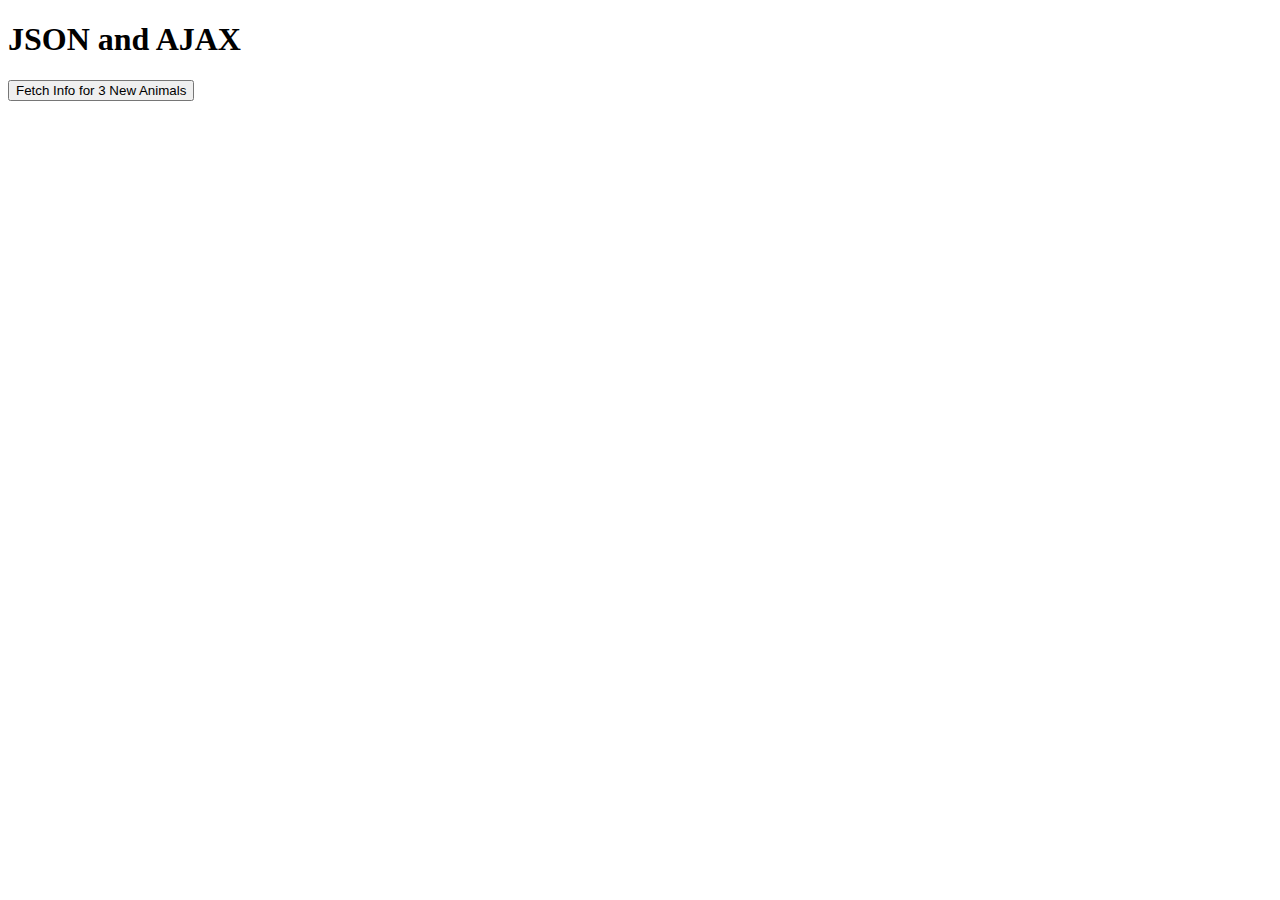
==== ajax.html @ 3575ec99 "Create ajax.html" ====
<!doctype html>
<html>
    <head>
        <title>Ajax</title>
        <!-- custom stylesheet -->
        <link rel="stylesheet" type="text/css" href="css/custom.css">

    </head>
    <body>
        <!-- header -->
        <header>
          <h1>JSON and AJAX</h1>
          <button id="btn">Fetch Info for 3 New Animals</button>
        </header>

        <!-- display animal info -->
        <div id="animal-info"></div>

    </body>
    <!-- custom javascript -->
    <script type="text/javascript" src="js/test.js"></script>
</html>
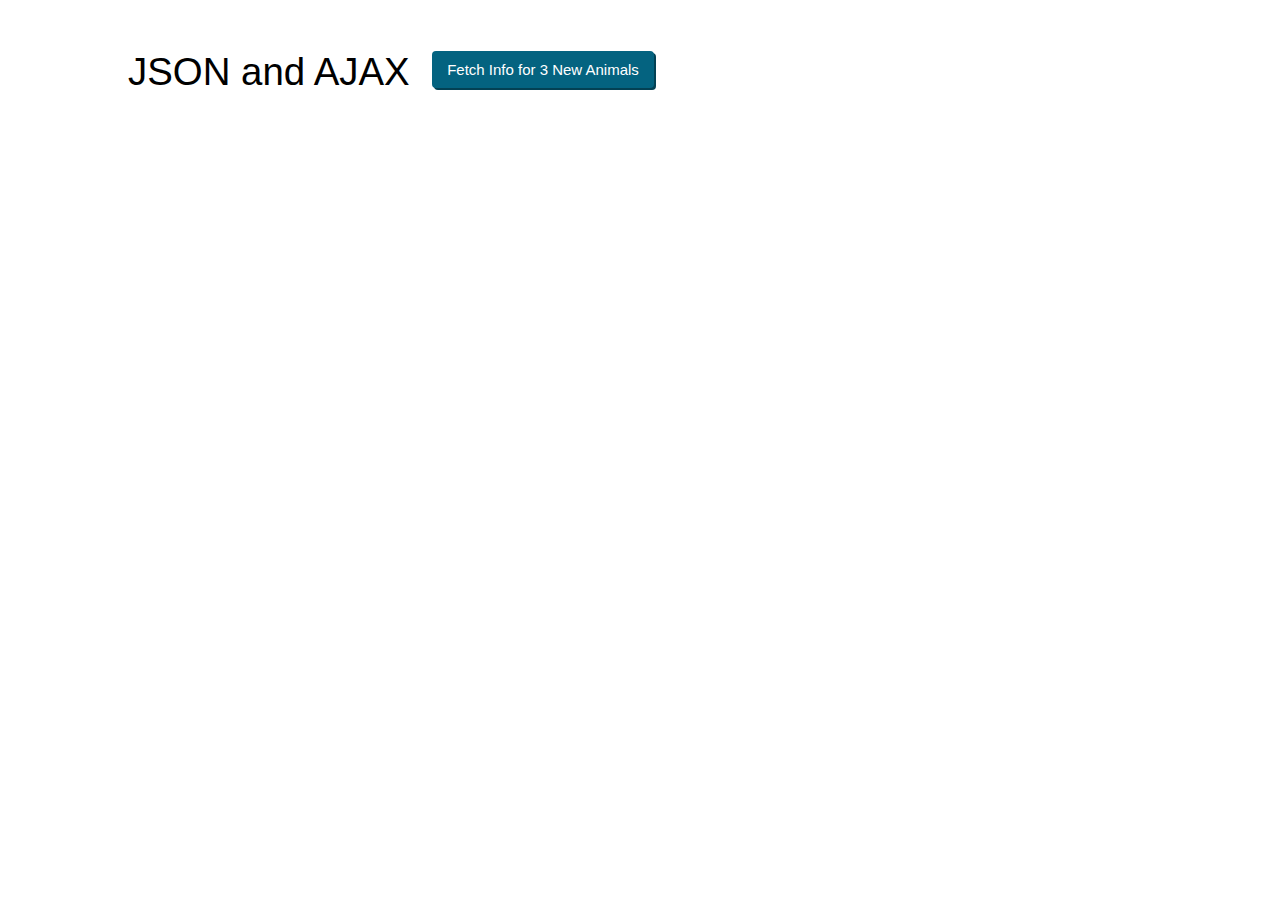
==== commit 8a817418: "Update ajax.html" ====
--- a/ajax.html
+++ b/ajax.html
@@ -3,7 +3,7 @@
     <head>
         <title>Ajax</title>
         <!-- custom stylesheet -->
-        <link rel="stylesheet" type="text/css" href="css/custom.css">
+        <link rel="stylesheet" type="text/css" href="custom.css">
 
     </head>
     <body>
@@ -18,5 +18,5 @@
 
     </body>
     <!-- custom javascript -->
-    <script type="text/javascript" src="js/test.js"></script>
+    <script type="text/javascript" src="custom.js"></script>
 </html>
--- a/custom.css
+++ b/custom.css
@@ -0,0 +1,60 @@
+/* custom stylesheet */
+html, body {
+  padding: 0;
+  margin: 0;
+}
+
+.hide-me {
+  visibility: hidden;
+  opacity: 0;
+  transform: scale(.75);
+}
+
+h1 {
+  margin-top: 0;
+  font-size: 2.4em;
+  font-weight: normal;
+  display: inline-block;
+}
+
+body {
+  font-family: Helvetica, sans-serif;
+  padding: 50px 10%;
+}
+
+button {
+  background-color: #046380;
+  color: #FFF;
+  border: none;
+  padding: 10px 15px;
+  font-size: 15px;
+  border-radius: 4px;
+  cursor: pointer;
+  outline: none;
+  box-shadow: 2px 2px 0 #034154;
+  margin-bottom: 10px;
+  margin-left: 18px;
+  transition: opacity .4s ease-out, transform .4s ease-out, visibility .4s ease-out;
+  position: relative;
+  top: -10px;
+}
+
+button:hover {
+  background-color: #034F66;
+}
+
+button:active {
+  background-color: #034154;
+  box-shadow: none;
+  position: relative;
+  top: -8px;
+  left: 2px;
+}
+
+p {
+  padding: 4px 0 2px 8px;
+  line-height: 1.7;
+  border-bottom: 1px dotted #DDD;
+  list-style: none;
+  margin: 0;
+}